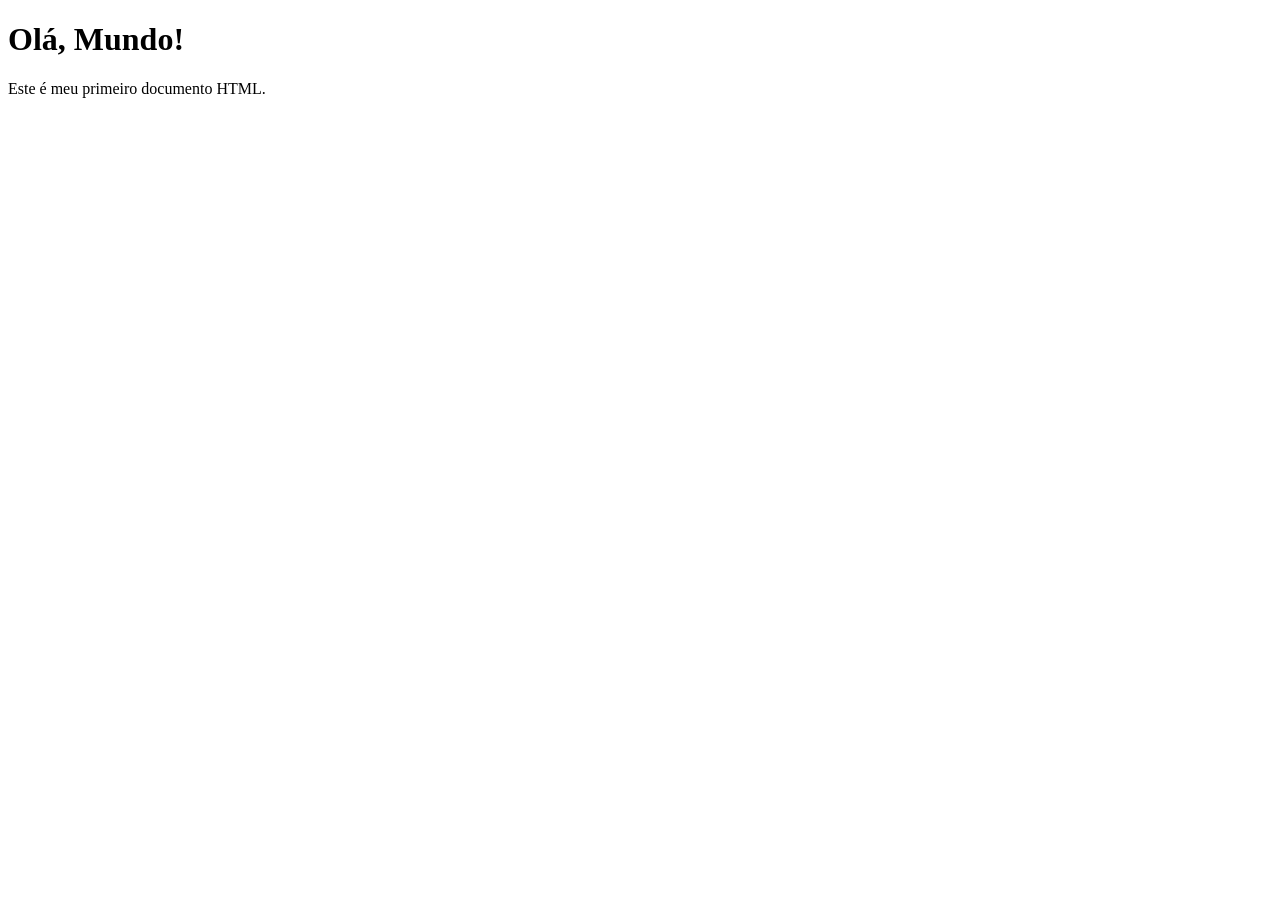
==== contact.html @ 7d926503 "commit inicial" ====
<!DOCTYPE html>
<html lang="pt-BR">
<head>
    <meta charset="UTF-8">
    <meta name="viewport" content="width=device-width, initial-scale=1.0">
    <title>Minha Página</title>
</head>
<body>

    <h1>Olá, Mundo!</h1>
    <p>Este é meu primeiro documento HTML.</p>

</body>
</html>
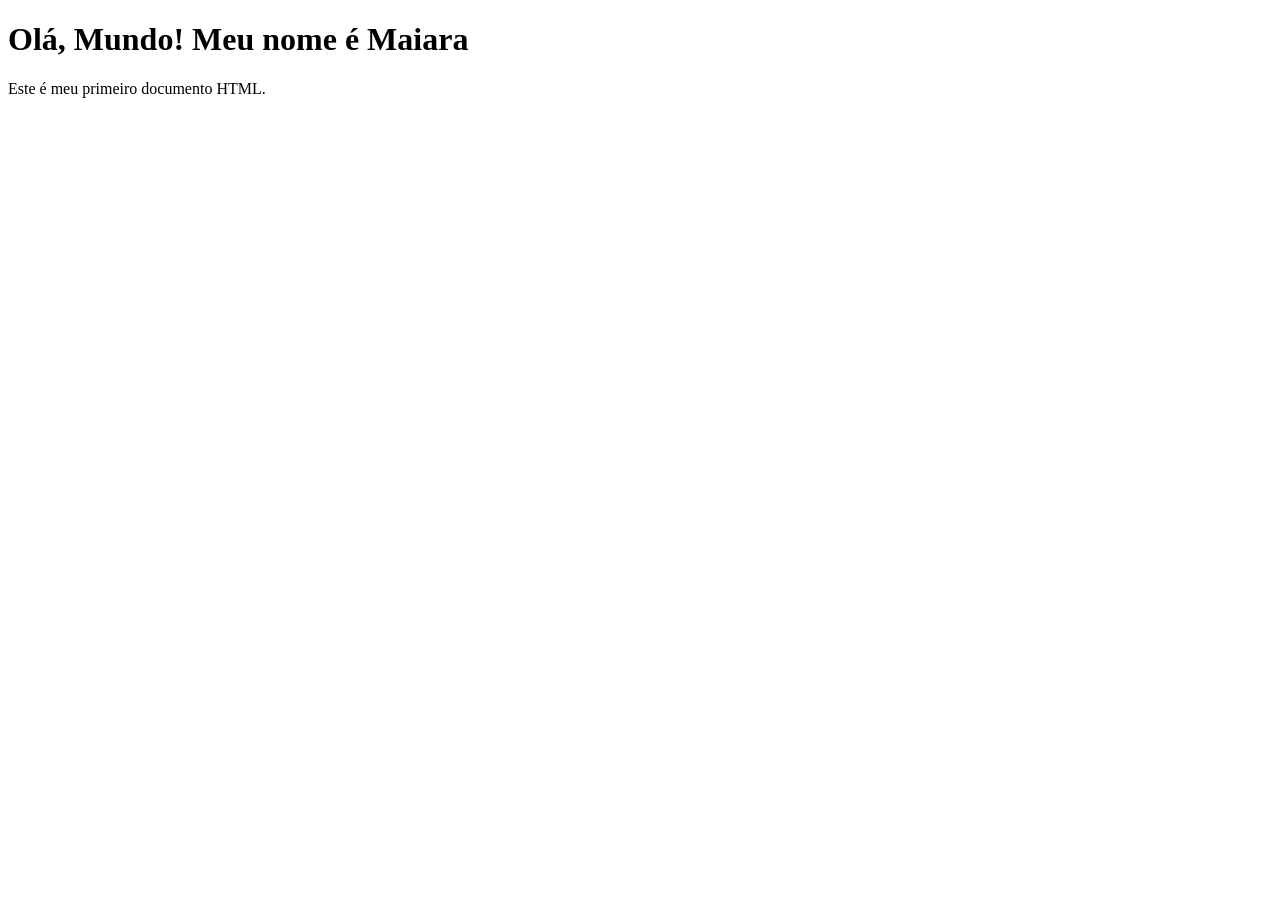
==== commit 4a4ea69d: "adicionando nome pag contato" ====
--- a/contact.html
+++ b/contact.html
@@ -7,7 +7,7 @@
 </head>
 <body>
 
-    <h1>Olá, Mundo!</h1>
+    <h1>Olá, Mundo! Meu nome é Maiara</h1>
     <p>Este é meu primeiro documento HTML.</p>
 
 </body>
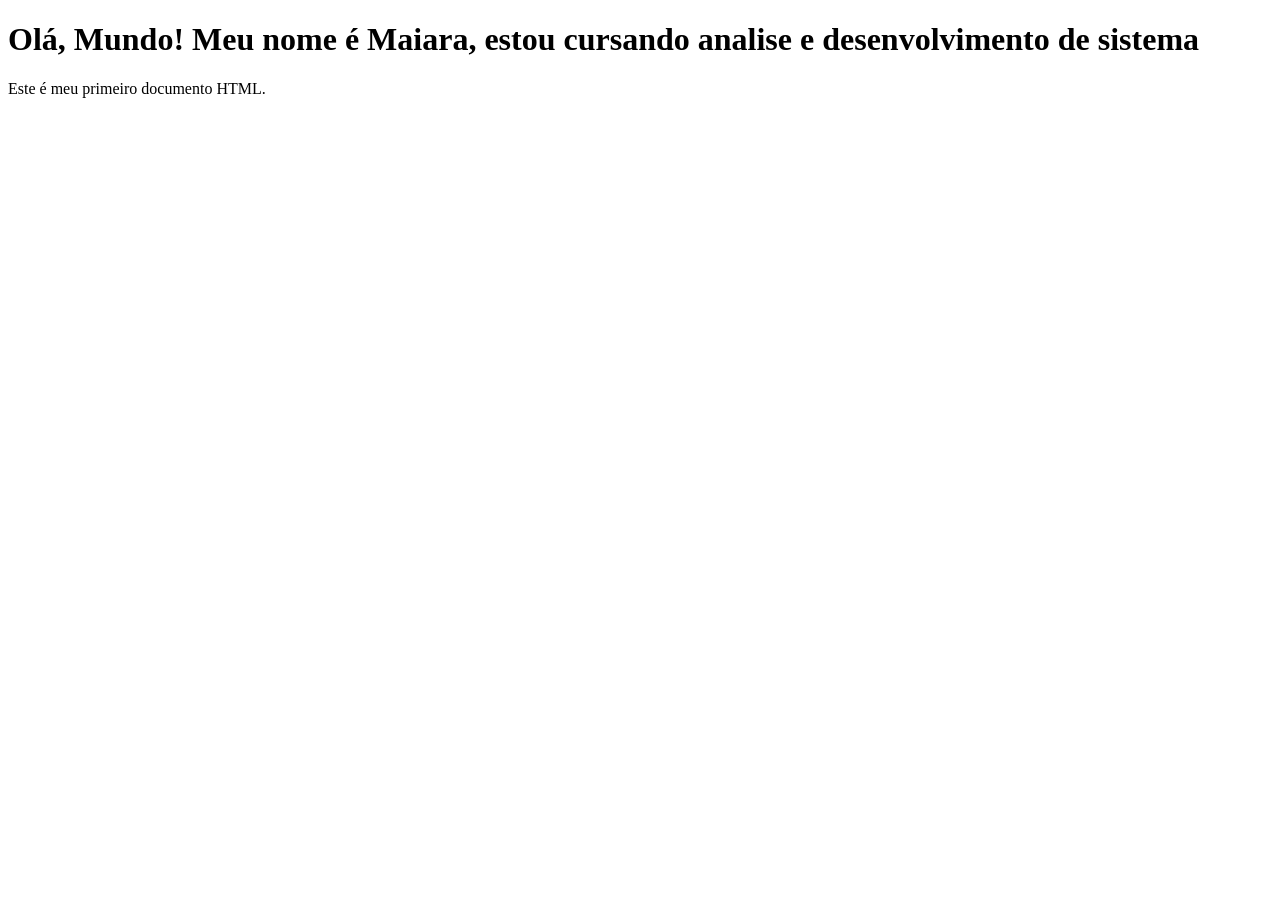
==== commit 92dd7fd8: "incluido faculdade" ====
--- a/contact.html
+++ b/contact.html
@@ -7,7 +7,7 @@
 </head>
 <body>
 
-    <h1>Olá, Mundo! Meu nome é Maiara</h1>
+    <h1>Olá, Mundo! Meu nome é Maiara, estou cursando analise e desenvolvimento de sistema</h1>
     <p>Este é meu primeiro documento HTML.</p>
 
 </body>
